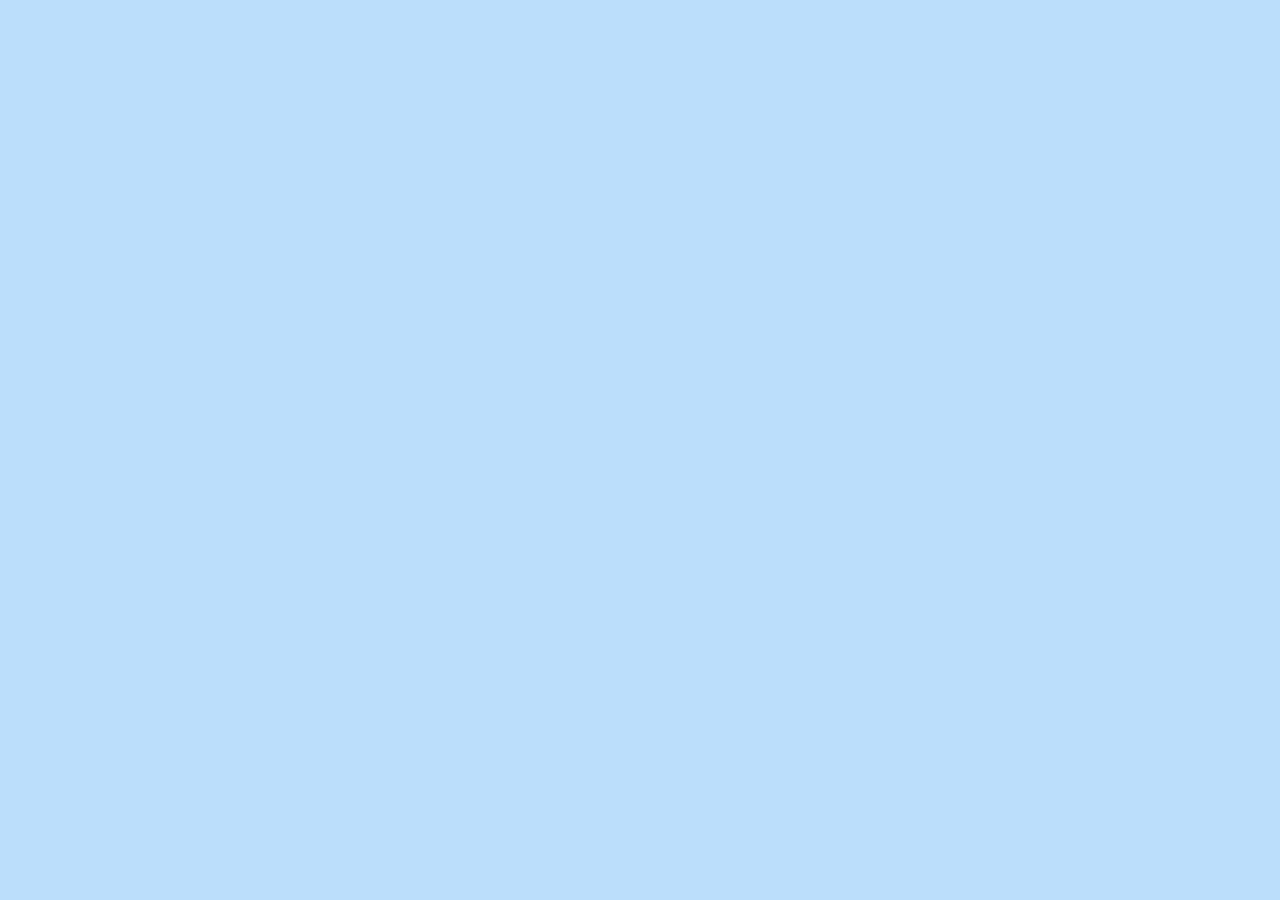
==== index.html @ 8363838a "Initial commit. Added login and navbar" ====
<!DOCTYPE html>
<html lang="en">
<head>
    <meta charset="UTF-8">
    <title>INP - News</title>
    <link rel="stylesheet" type="text/css" href="stylesheets/style.css" />
    <link rel="stylesheet" type="text/css" href="third-party/uikit/css/uikit.min.css" />
    <script src="third-party/jquery/jquery-3.3.1.min.js"></script>
    <script async src="third-party/uikit/js/uikit.min.js"></script>
    <script async src="third-party/uikit/js/uikit-icons.min.js"></script>
    <link rel="import" href="components/Login/login.html">
    <link rel="import" href="components/Main/main.html">
    <link rel="import" href="components/Navbar/navbar.html">

</head>
<body>
    <div class="app">
        <login-page></login-page>
    </div>
</body>
</html>
---- stylesheets/style.css ----
html, body{
    height: 100%;
    width: 100%;
}

body {
    background-color: #bbdefb;
    margin: 0;
    padding: 0;
    font-family: sans-serif;
}

nav .logo {
    width: 190px;
    height: 80px;
    margin-left: auto;
}
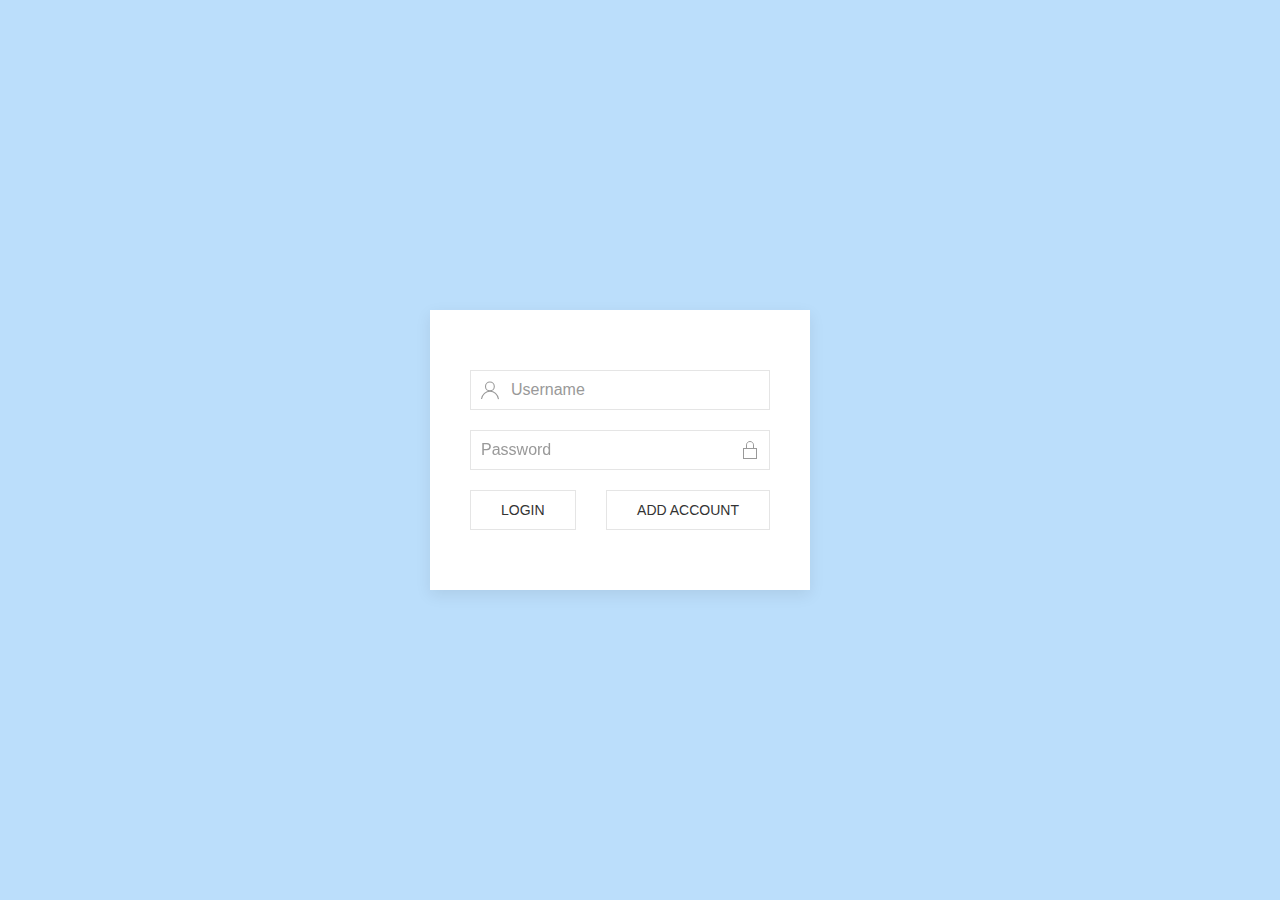
==== commit dd604a8a: "Final product" ====
--- a/index.html
+++ b/index.html
@@ -6,12 +6,14 @@
     <link rel="stylesheet" type="text/css" href="stylesheets/style.css" />
     <link rel="stylesheet" type="text/css" href="third-party/uikit/css/uikit.min.css" />
     <script src="third-party/jquery/jquery-3.3.1.min.js"></script>
+    <script src="third-party/web-components-polyfill/webcomponents-lite.js"></script>
     <script async src="third-party/uikit/js/uikit.min.js"></script>
     <script async src="third-party/uikit/js/uikit-icons.min.js"></script>
     <link rel="import" href="components/Login/login.html">
     <link rel="import" href="components/Main/main.html">
     <link rel="import" href="components/Navbar/navbar.html">
-
+    <link rel="import" href="components/NewsFeed/newsfeed.html">
+    <link rel="import" href="components/Article/article.html">
 </head>
 <body>
     <div class="app">
--- a/stylesheets/style.css
+++ b/stylesheets/style.css
@@ -10,8 +10,43 @@
     font-family: sans-serif;
 }
 
+.app {
+	background-color: #bbdefb;
+}
+
+nav-bar {
+	z-index: 2;
+}
+
+news-feed {
+	padding-top: 80px;
+}
+
+nav .navbarFilter {
+    display: flex;
+    justify-content: center;
+    align-items: center;
+    cursor: pointer;
+    padding: 0 15px;
+}
+
 nav .logo {
     width: 190px;
     height: 80px;
-    margin-left: auto;
+}
+
+nav .visit {
+	margin-left: auto;
+	text-align: center;
+    display: flex;
+    flex-direction: column;
+    justify-content: center;
+}
+
+#articleFavorite {
+	cursor: pointer;
+}
+
+#articleFavorite.active {
+	
 }